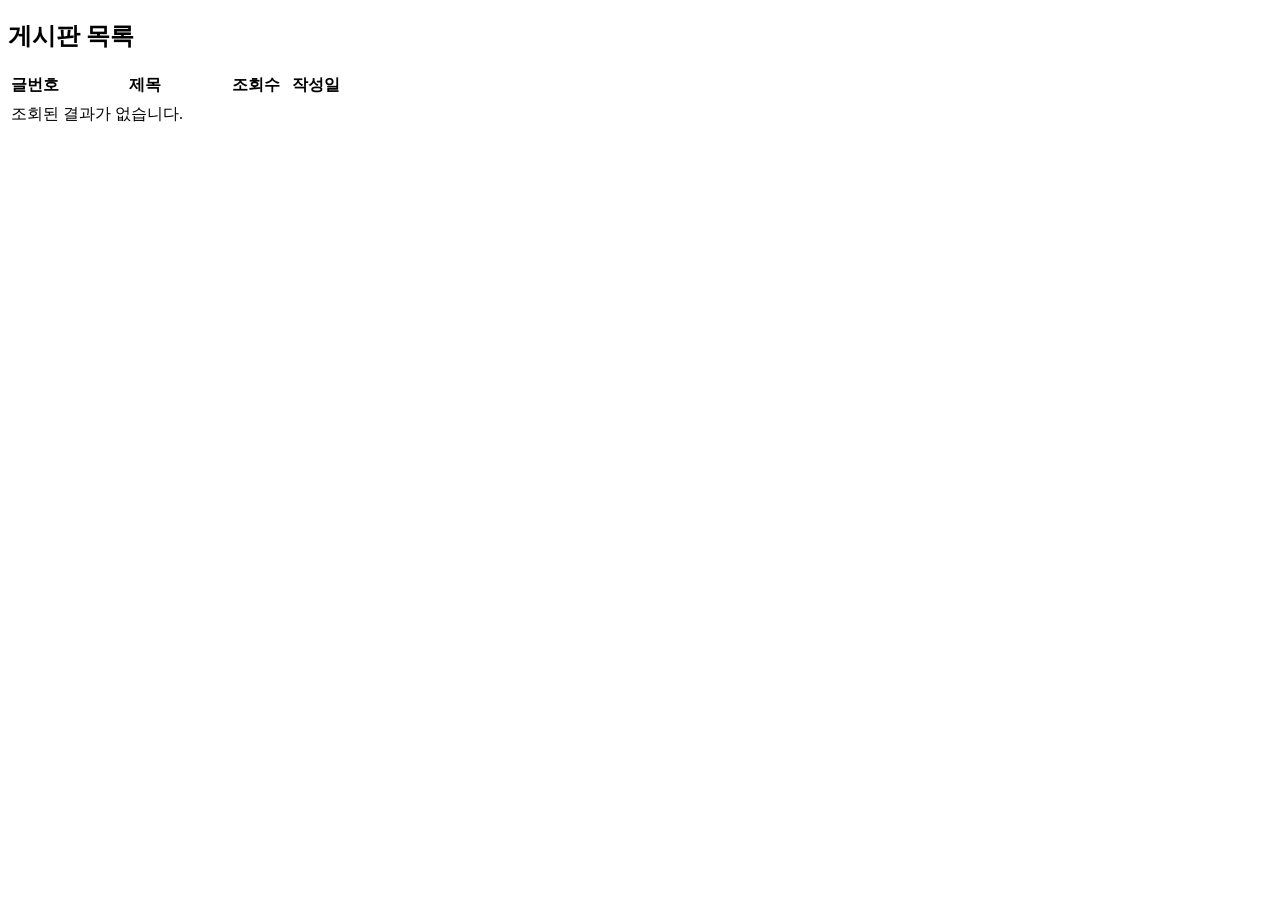
==== src/main/resources/templates/board/boardList.html @ e976c6ae "feat: 게시판 목록 조회 기능" ====
<!DOCTYPE html>
<html xmlns:th="http://www.thymeleaf.org">
<head>
  <meta charset="UTF-8">
  <title>게시판</title>
</head>
<body>
<div class="container">
  <h2>게시판 목록</h2>
  <table class="board_list">
    <colgroup>
      <col width="15%" />
      <col width="*" />
      <col width="15%" />
      <col width="20%" />
    </colgroup>
    <thead>
    <tr>
      <th scope="col">글번호</th>
      <th scope="col">제목</th>
      <th scope="col">조회수</th>
      <th scope="col">작성일</th>
    </tr>
    </thead>
    <tbody>
    <tr th:if="${#lists.size(list)} > 0" th:each="list : ${list}">
      <td th:text="${list.boardIdx}"></td>
      <td th:text="${list.title}" class="title"></td>
      <td th:text="${list.hitCnt}"></td>
      <td th:text="${list.createdDt}"></td>
    </tr>
    <tr th:unless="${#lists.size(list)} > 0">
      <td colspan="4">조회된 결과가 없습니다.</td>
    </tr>
    </tbody>
  </table>
</div>
</body>
</html>
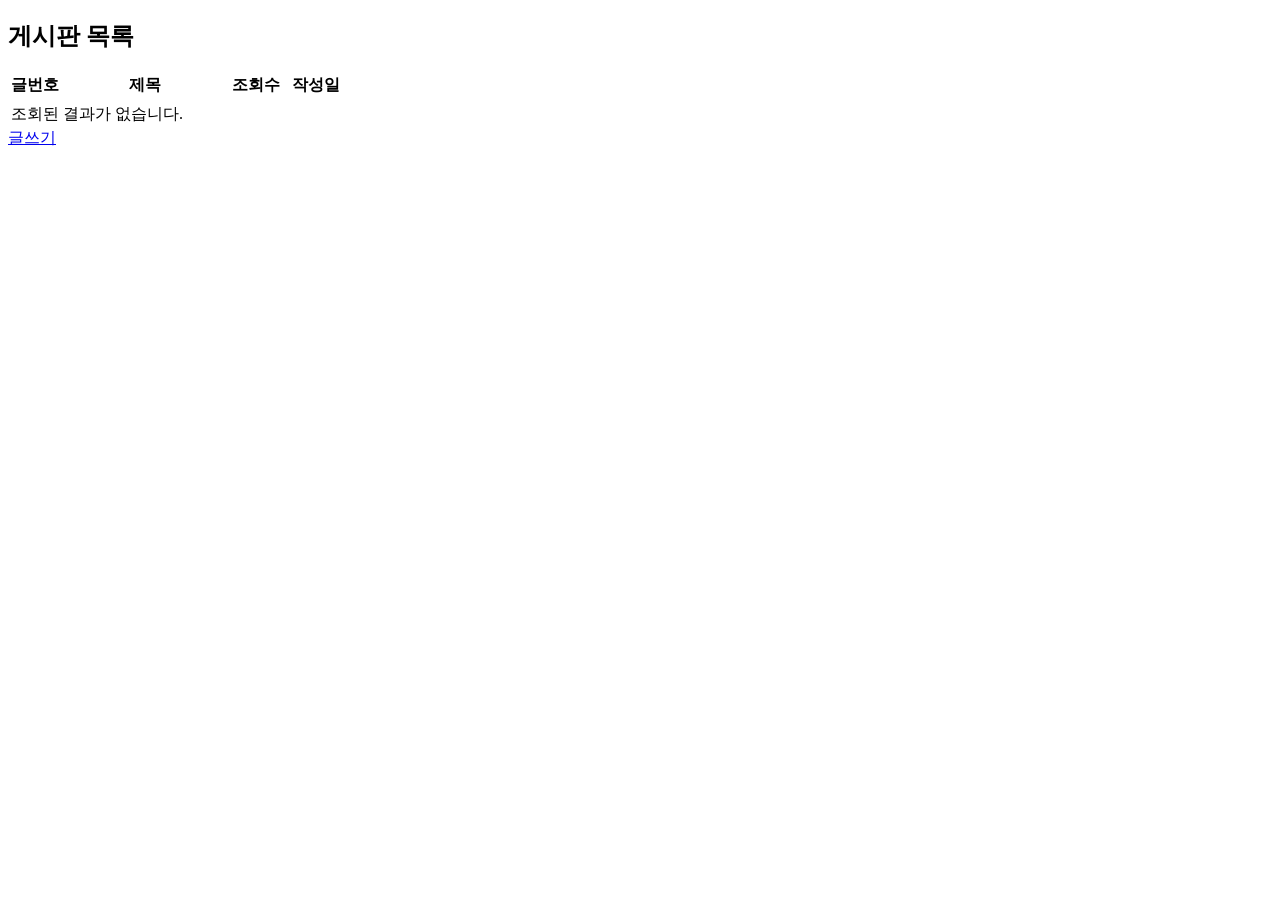
==== commit 26504c03: "feat: 게시글 등록하기 기능" ====
--- a/src/main/resources/templates/board/boardList.html
+++ b/src/main/resources/templates/board/boardList.html
@@ -3,6 +3,8 @@
 <head>
   <meta charset="UTF-8">
   <title>게시판</title>
+  <link rel="stylesheet" th:href="@{/css/board.css}" />
+
 </head>
 <body>
 <div class="container">
@@ -34,6 +36,7 @@
     </tr>
     </tbody>
   </table>
+  <a href="/board/openBoardWrite.do" class="btn">글쓰기</a>
 </div>
 </body>
 </html>
